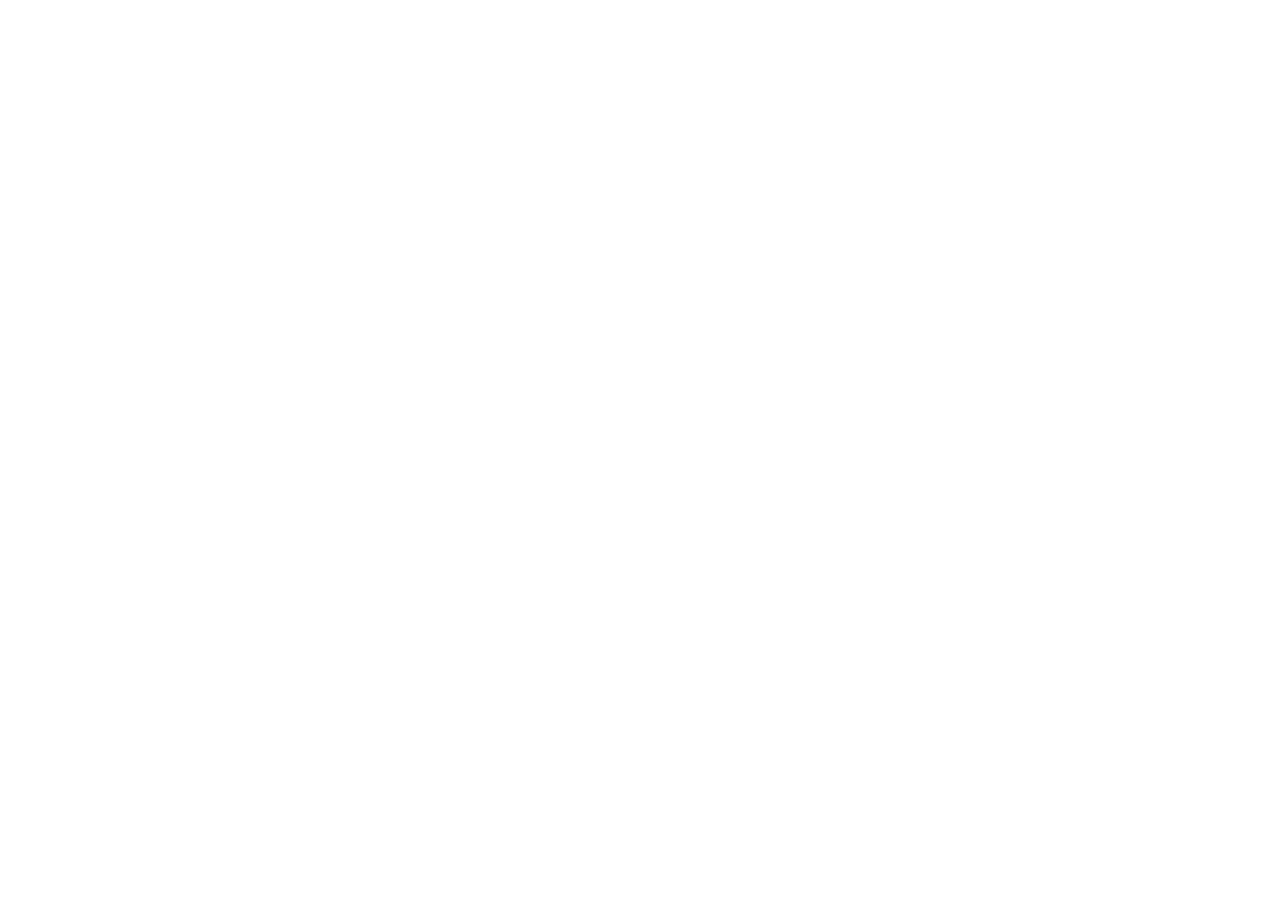
==== public/haaretz.html @ b3624227 "add boilerplates" ====
<!DOCTYPE html>
<html lang="en">
<head>
    <meta charset="UTF-8">
    <meta name="viewport" content="width=device-width, initial-scale=1.0">
    <title>Document</title>
</head>
<body>
    
</body>
</html>
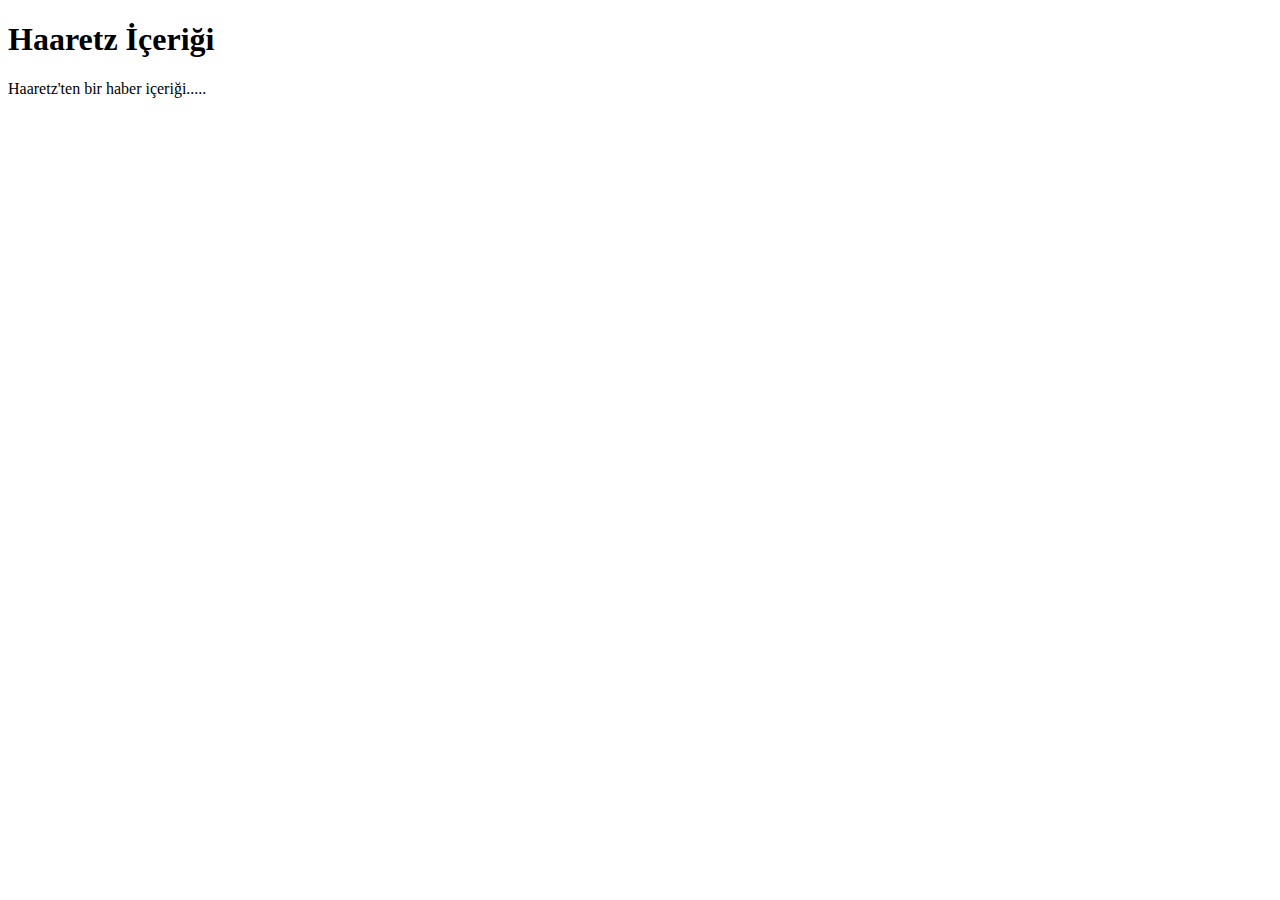
==== commit 5290f7eb: "added temp descriptions for websites" ====
--- a/public/haaretz.html
+++ b/public/haaretz.html
@@ -3,9 +3,11 @@
 <head>
     <meta charset="UTF-8">
     <meta name="viewport" content="width=device-width, initial-scale=1.0">
-    <title>Document</title>
+    <title>Şişli - Haaretz</title>
 </head>
 <body>
+    <h1>Haaretz İçeriği</h1>
+    <p>Haaretz'ten bir haber içeriği.....</p>
     
 </body>
 </html>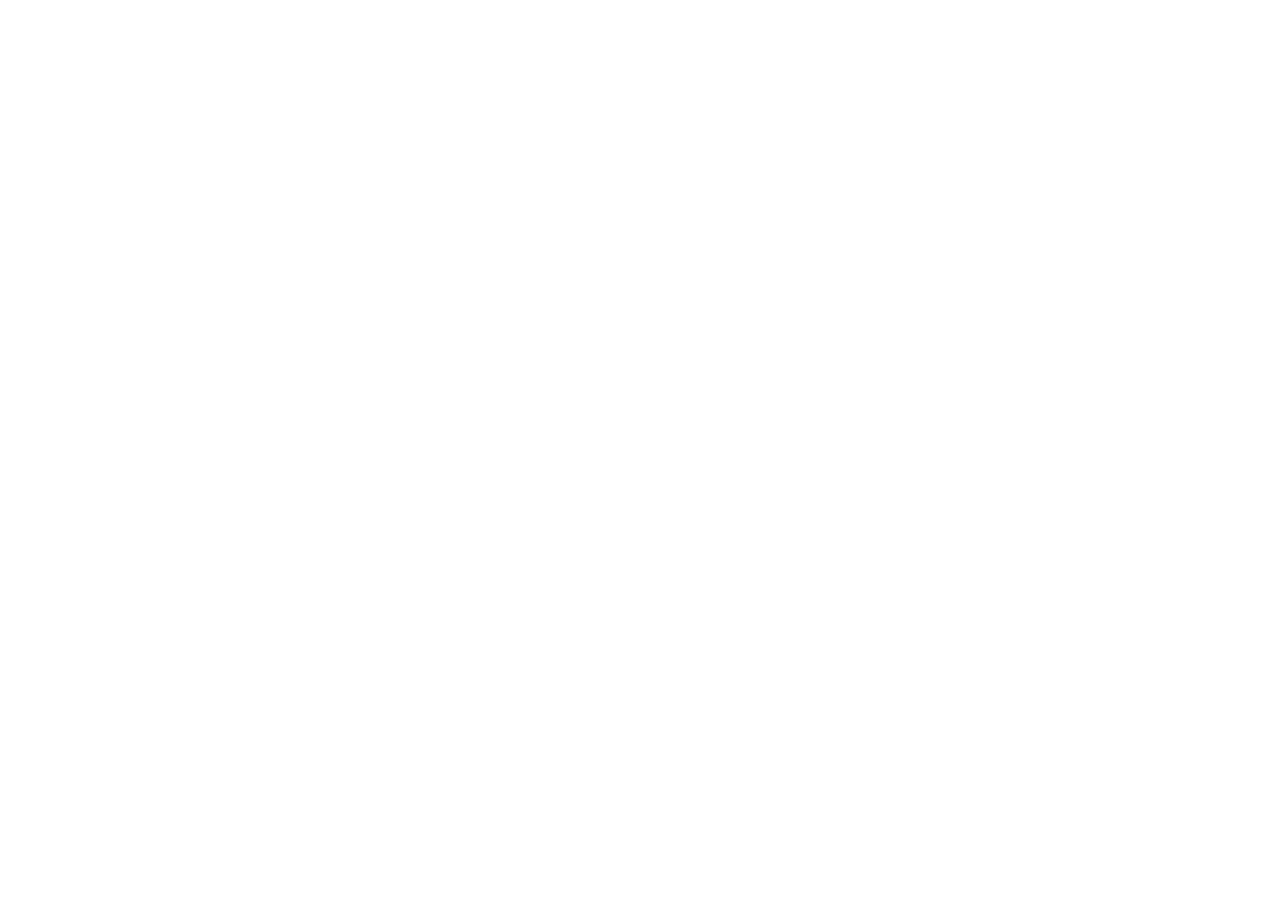
==== commit 6229609f: "deleted unnecessary temp text" ====
--- a/public/haaretz.html
+++ b/public/haaretz.html
@@ -6,8 +6,7 @@
     <title>Şişli - Haaretz</title>
 </head>
 <body>
-    <h1>Haaretz İçeriği</h1>
-    <p>Haaretz'ten bir haber içeriği.....</p>
+
     
 </body>
 </html>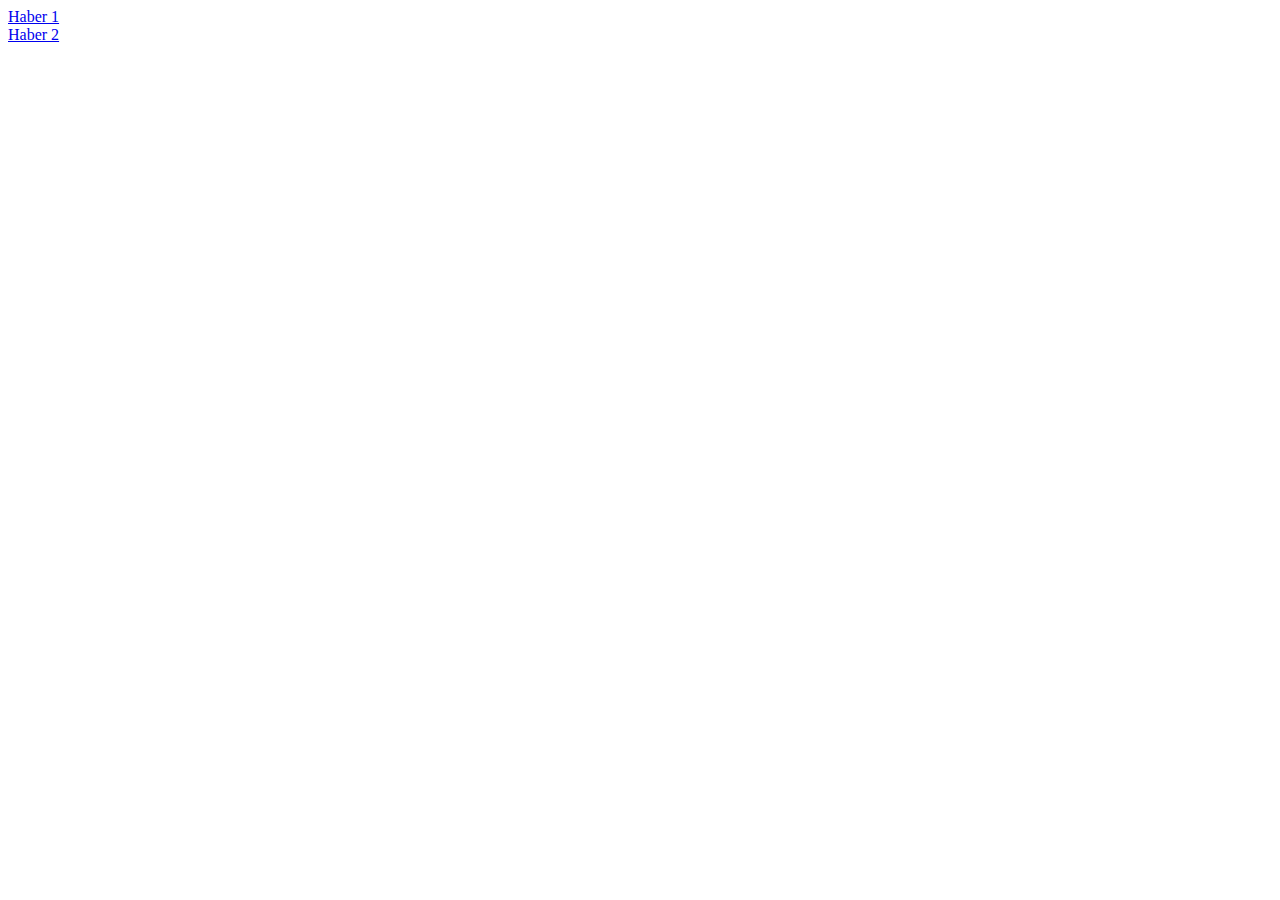
==== commit 4718689b: "added connections to news" ====
--- a/public/haaretz.html
+++ b/public/haaretz.html
@@ -6,7 +6,8 @@
     <title>Şişli - Haaretz</title>
 </head>
 <body>
-
+    <a href="./news/haaretz/haber-1.html">Haber 1</a> <br/>
+    <a href="./news/haaretz/haber-2.html">Haber 2</a> <br/>
     
 </body>
 </html>